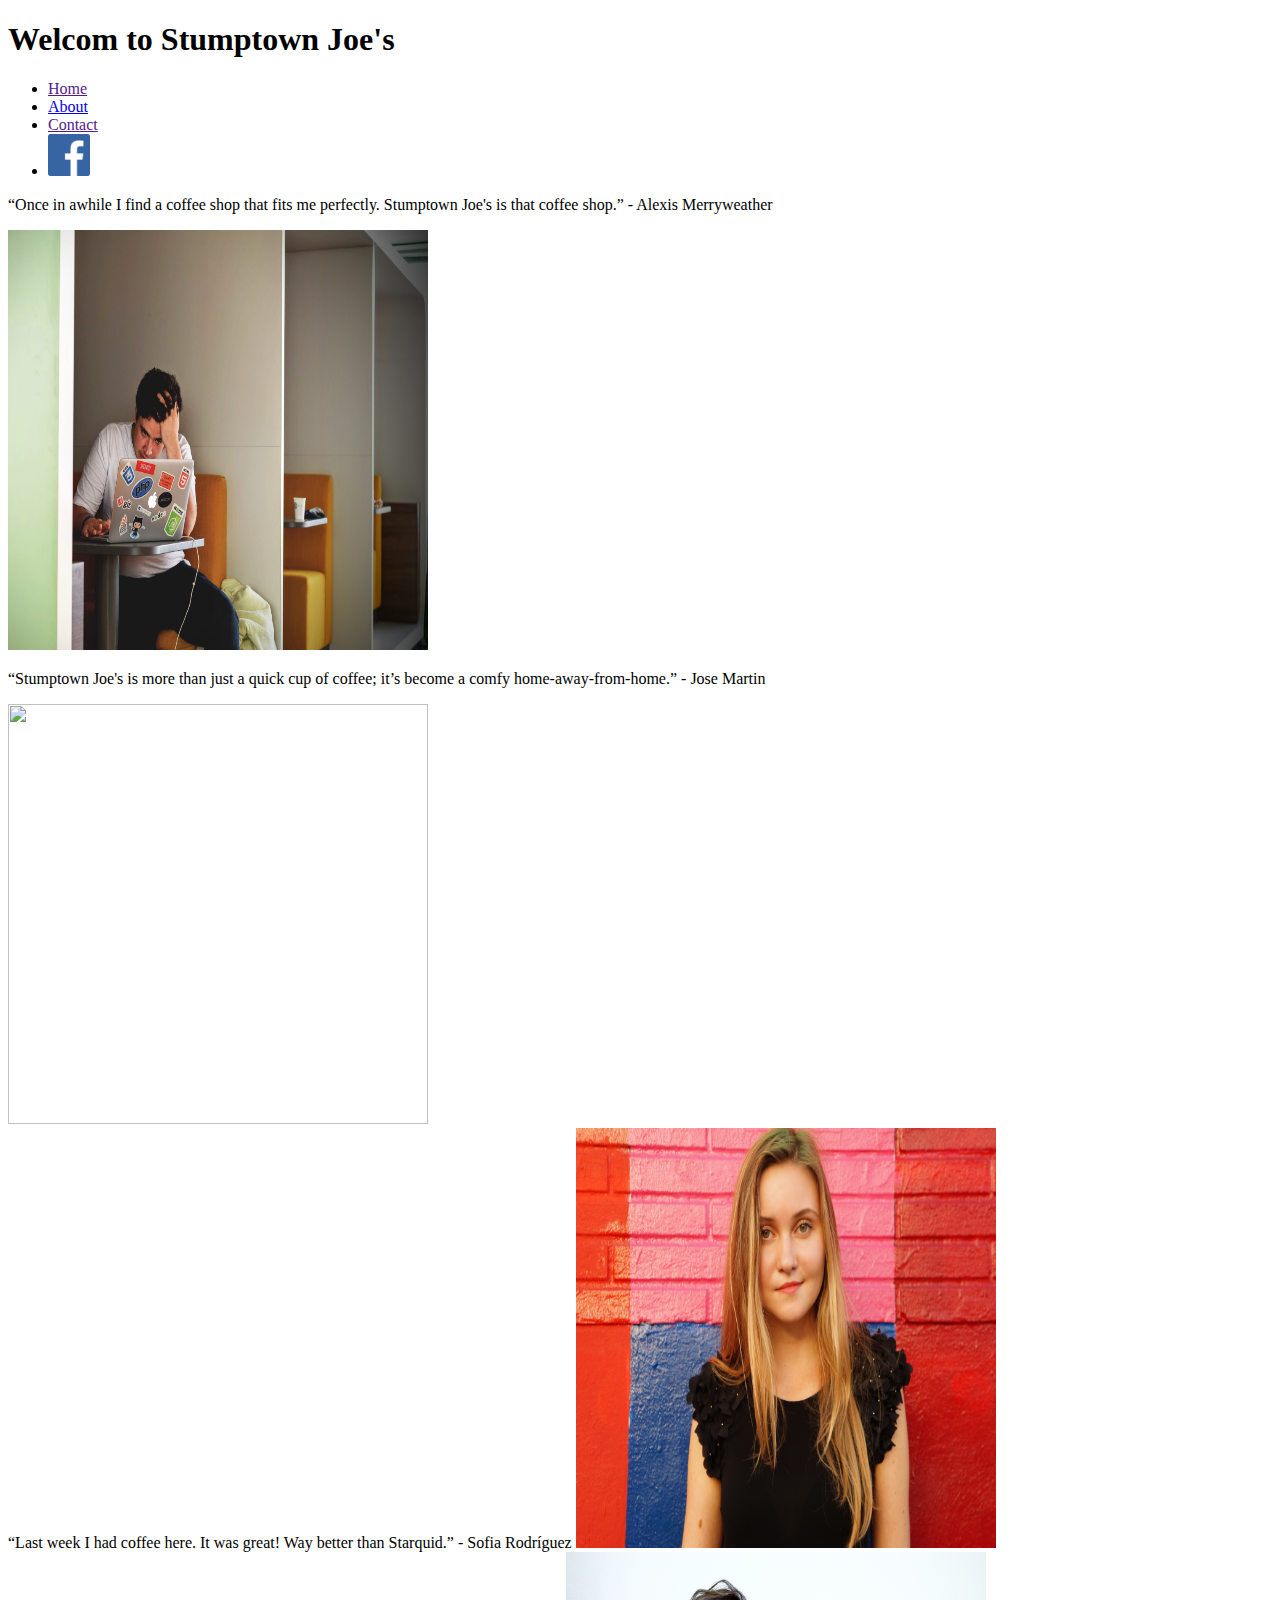
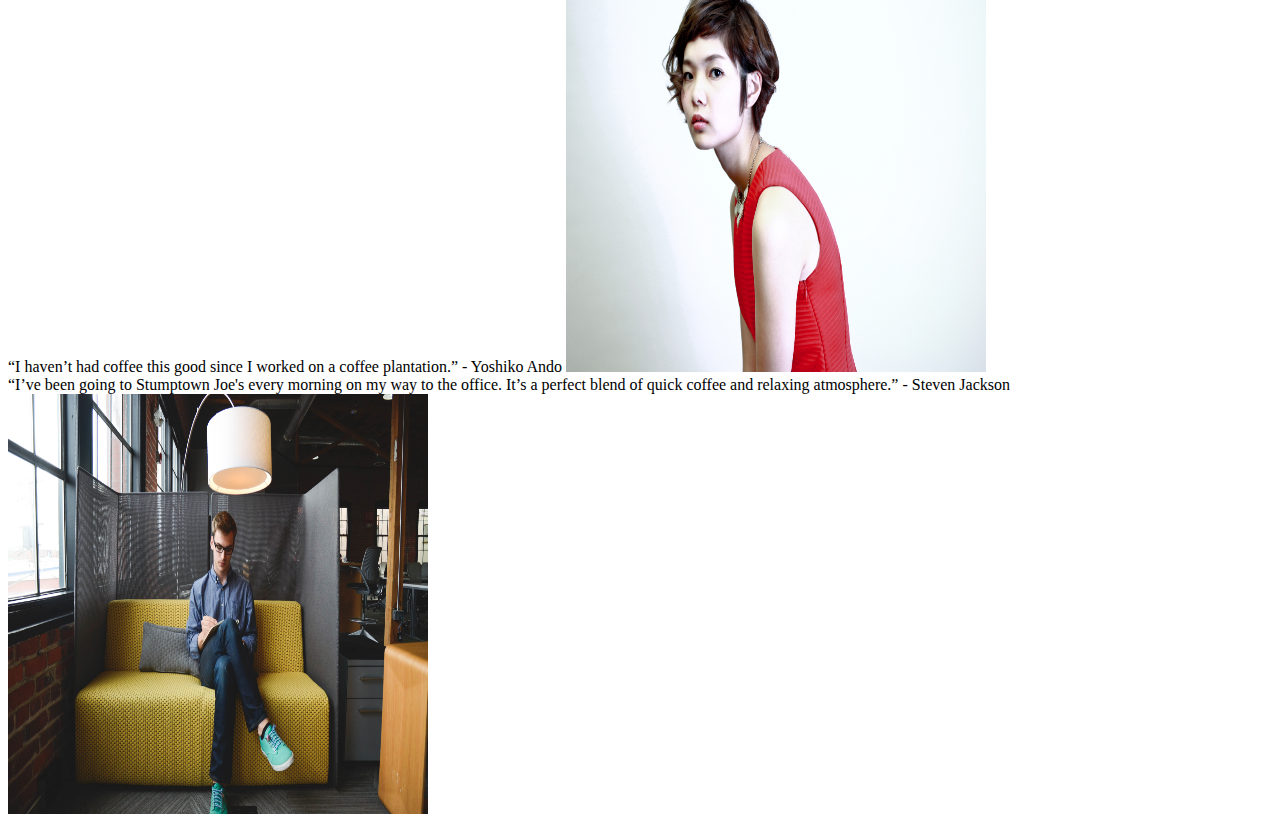
==== Index.html @ 584f42a0 "Update Index.html" ====
<!DOCTYPE html>
<html lang="en-ca">
<head>
  <meta charset="utf-8">
  <title>Stumptown Joe's</title>
  <link href="css/" rel="stylesheet">
</head>
<body>
<h1> Welcom to Stumptown Joe's</h1>
<nav>
  <ul class="thumbnails">
    <li>
      <a href="">Home</a>
    </li>
    <li>
      <a href="About.html">About</a>
    </li>
    <li>
      <a href="">Contact</a>
    </li>
    <li>
      <a href=""><img src="facebook_logo.jpg" alt=""  height="42" width="42"></a>
    </li>
  </ul>
  </nav>
      <a id="">
        
        
        
      </a>
      <a>
        
        
      </div>
      <div>
        
        
      </div>
      <div id="mancomputer">
        <p>“Once in awhile I find a coffee shop that fits me perfectly.  Stumptown Joe's is that coffee shop.” - Alexis Merryweather</p>
<img src="man_computer.jpeg" alt=""  height="420" width="420">
        
      </div>
      <div id="manworking">
        

<p>“Stumptown Joe's is more than just a quick cup of coffee;  it’s become a comfy home-away-from-home.”  - Jose Martin</p>
<img src="man_working.jpg" alt=""  height="420" width="420">

        
      </div>
      <div id="womanbuilding">
        
“Last week I had coffee here.  It was great!  Way better than Starquid.”  - Sofia Rodríguez
<img src="woman_building.jpg" alt=""  height="420" width="420">
        
      </div>
      <div id="womanred">
        
        
“I haven’t had coffee this good since I worked on a coffee plantation.”  - Yoshiko Ando
<img src="woman_red.jpeg" alt=""  height="420" width="420">
        
      </div>
      
      <div id="mansitting">
“I’ve been going to Stumptown Joe's every morning on my way to the office.  It’s a perfect blend of quick coffee and relaxing atmosphere.”  - Steven Jackson
<img src="man_sitting.jpg" alt=""  height="420" width="420">

</div>
</body>
</html>
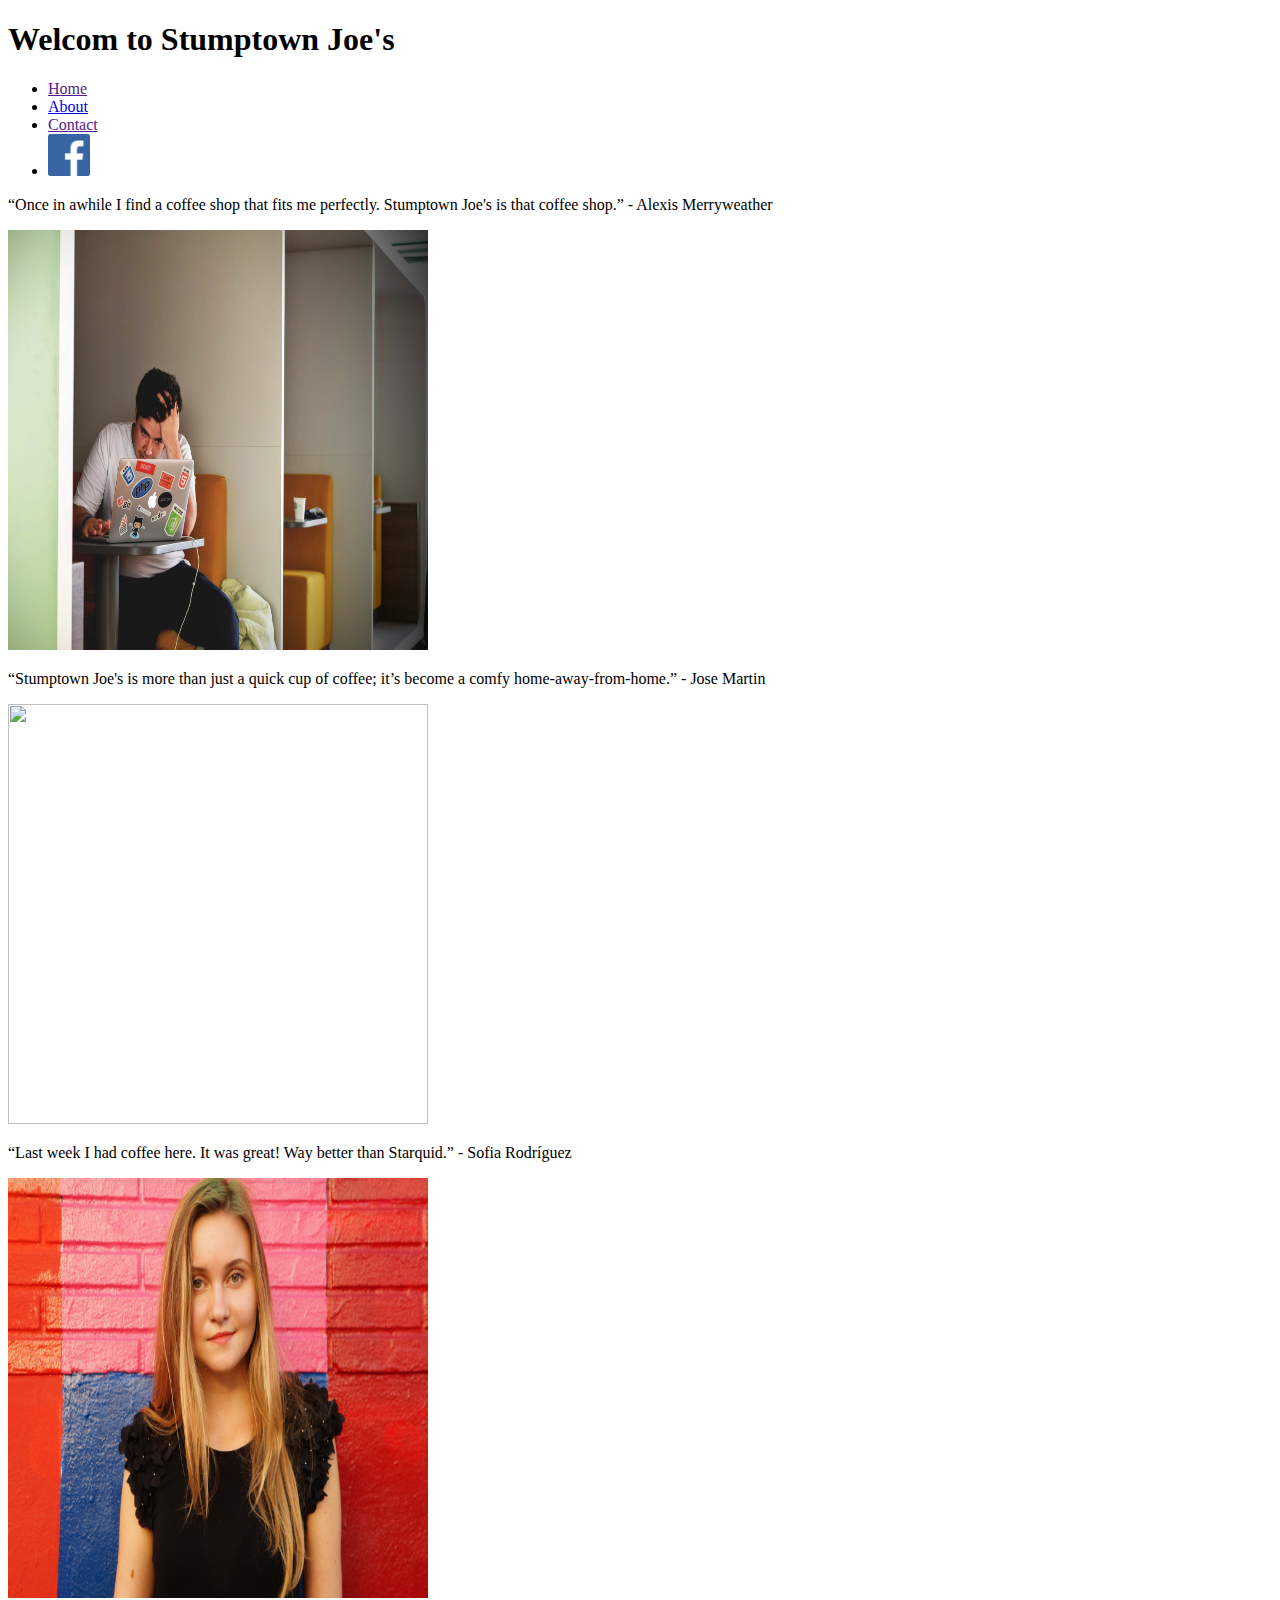
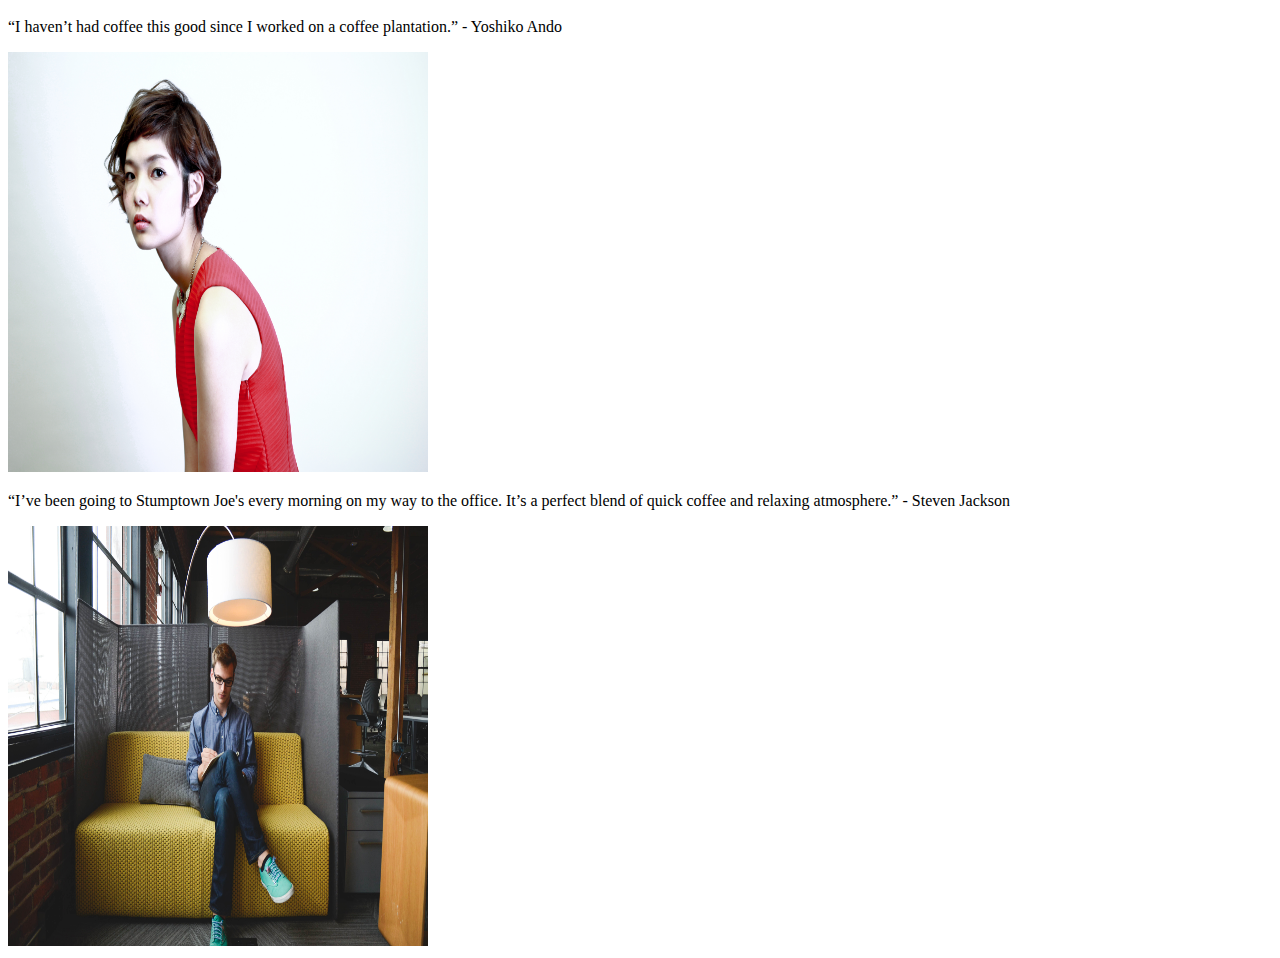
==== commit b3121070: "Update Index.html" ====
--- a/Index.html
+++ b/Index.html
@@ -51,20 +51,20 @@
       </div>
       <div id="womanbuilding">
         
-“Last week I had coffee here.  It was great!  Way better than Starquid.”  - Sofia Rodríguez
+<p>“Last week I had coffee here.  It was great!  Way better than Starquid.”  - Sofia Rodríguez</p>
 <img src="woman_building.jpg" alt=""  height="420" width="420">
         
       </div>
       <div id="womanred">
         
         
-“I haven’t had coffee this good since I worked on a coffee plantation.”  - Yoshiko Ando
+<p>“I haven’t had coffee this good since I worked on a coffee plantation.”  - Yoshiko Ando</p>
 <img src="woman_red.jpeg" alt=""  height="420" width="420">
         
       </div>
       
       <div id="mansitting">
-“I’ve been going to Stumptown Joe's every morning on my way to the office.  It’s a perfect blend of quick coffee and relaxing atmosphere.”  - Steven Jackson
+<p>“I’ve been going to Stumptown Joe's every morning on my way to the office.  It’s a perfect blend of quick coffee and relaxing atmosphere.”  - Steven Jackson</p>
 <img src="man_sitting.jpg" alt=""  height="420" width="420">
 
 </div>
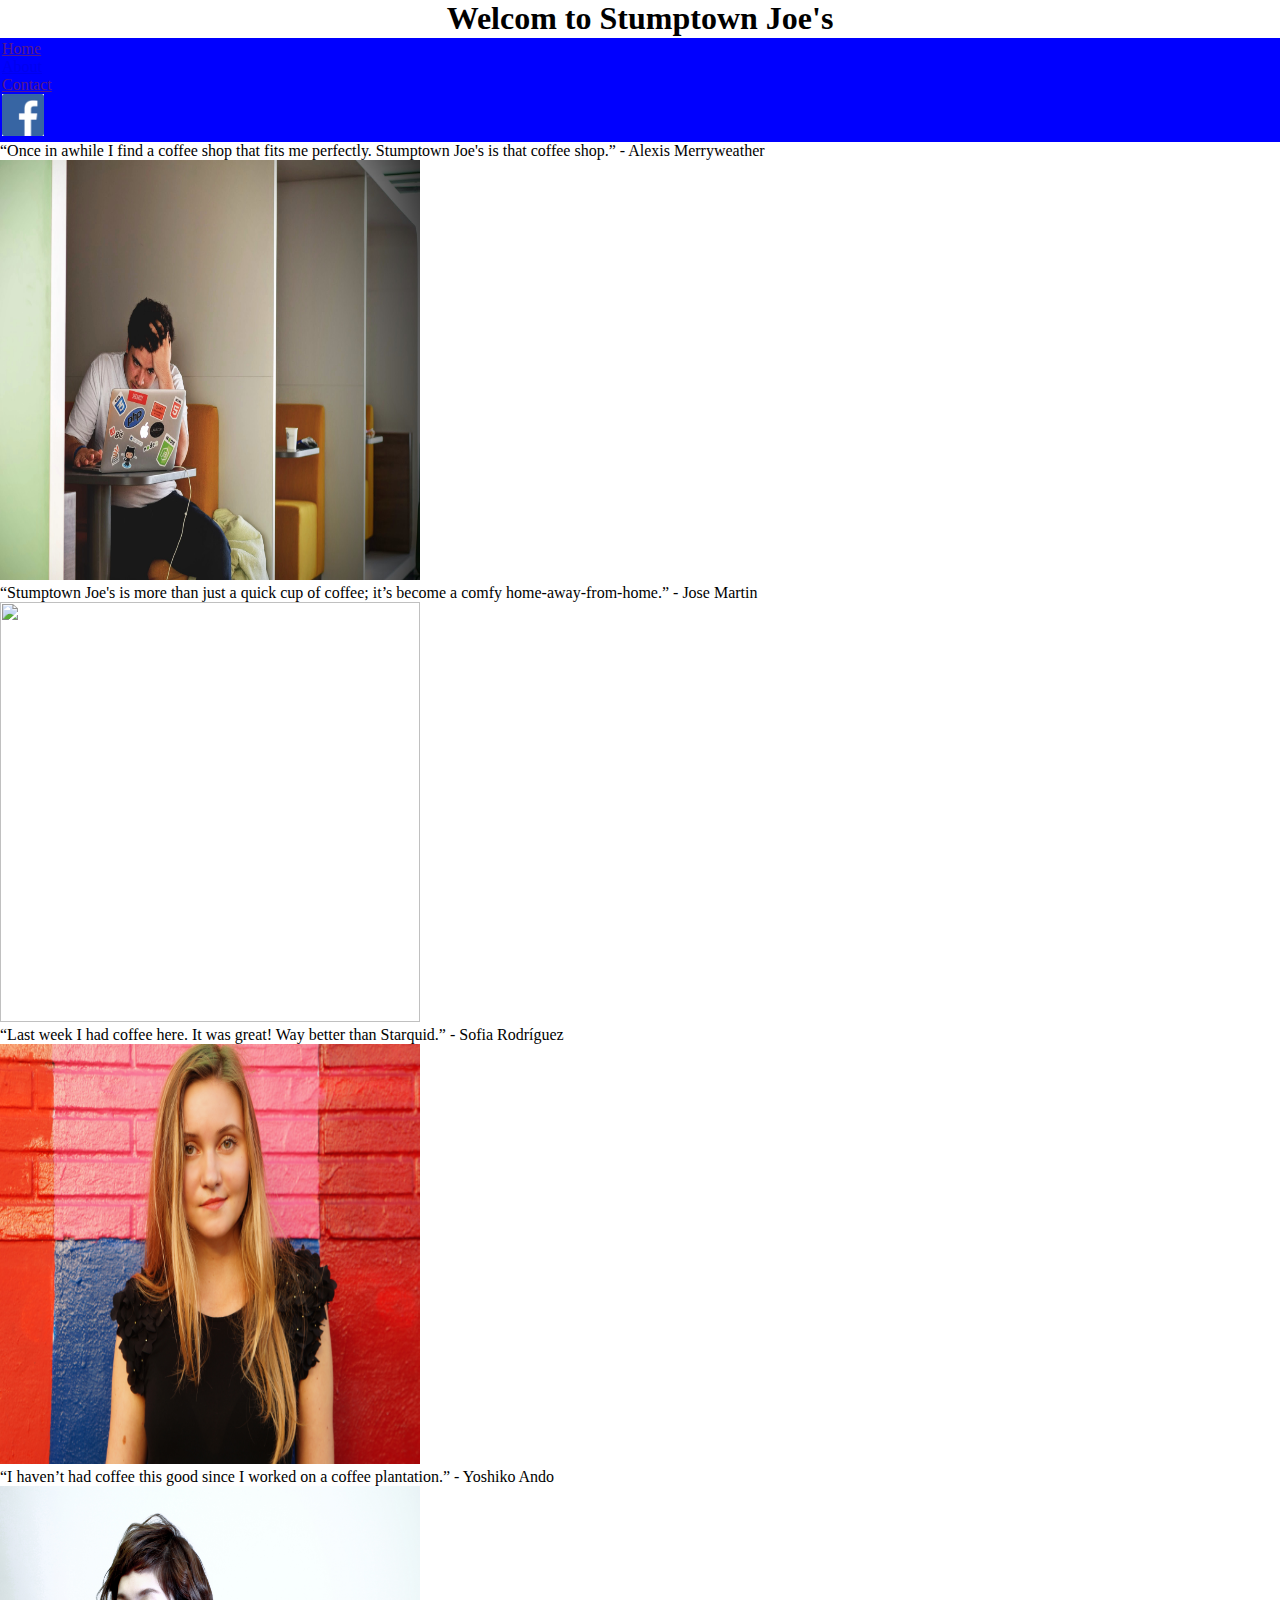
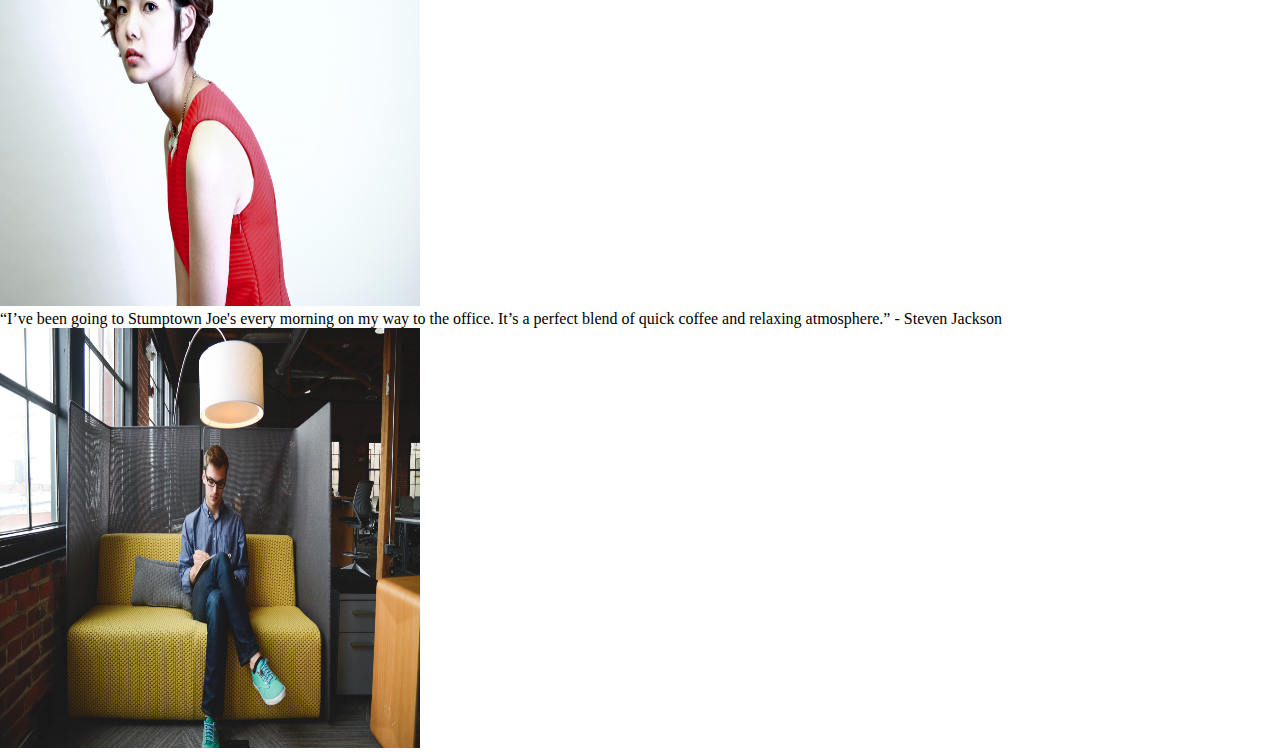
==== commit 06079dd8: "Update Index.html" ====
--- a/Index.html
+++ b/Index.html
@@ -3,7 +3,7 @@
 <head>
   <meta charset="utf-8">
   <title>Stumptown Joe's</title>
-  <link href="css/" rel="stylesheet">
+  <link href="CodeChallenge.css" rel="stylesheet">
 </head>
 <body>
 <h1> Welcom to Stumptown Joe's</h1>
--- a/CodeChallenge.css
+++ b/CodeChallenge.css
@@ -0,0 +1,15 @@
+@charset="UTF-8";
+html, body, h1, h2, ul, li, a, p {
+	padding: 0;
+	margin:0;
+}
+h1{
+	text-align: center;
+}
+nav{
+	color: white;
+	background-color: blue;
+	padding: 2px;
+	margin-top: 1px;
+}
+
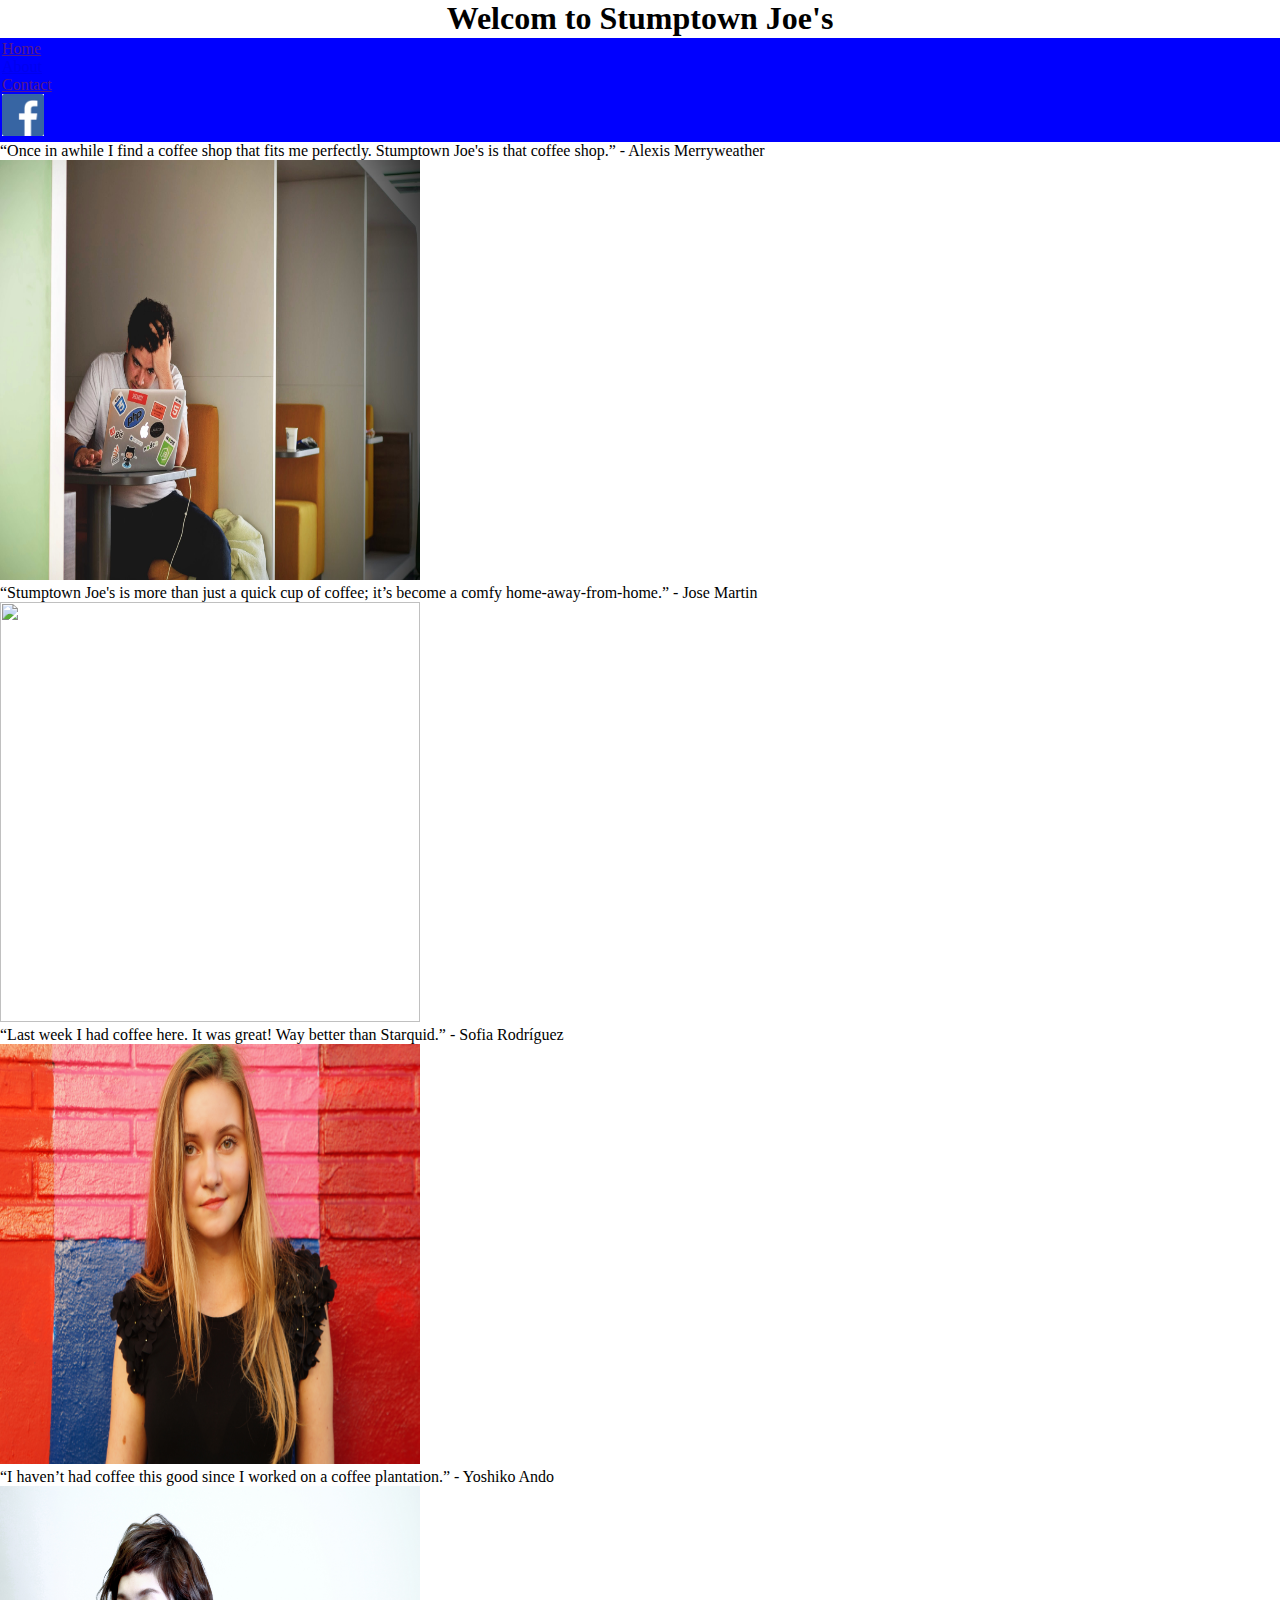
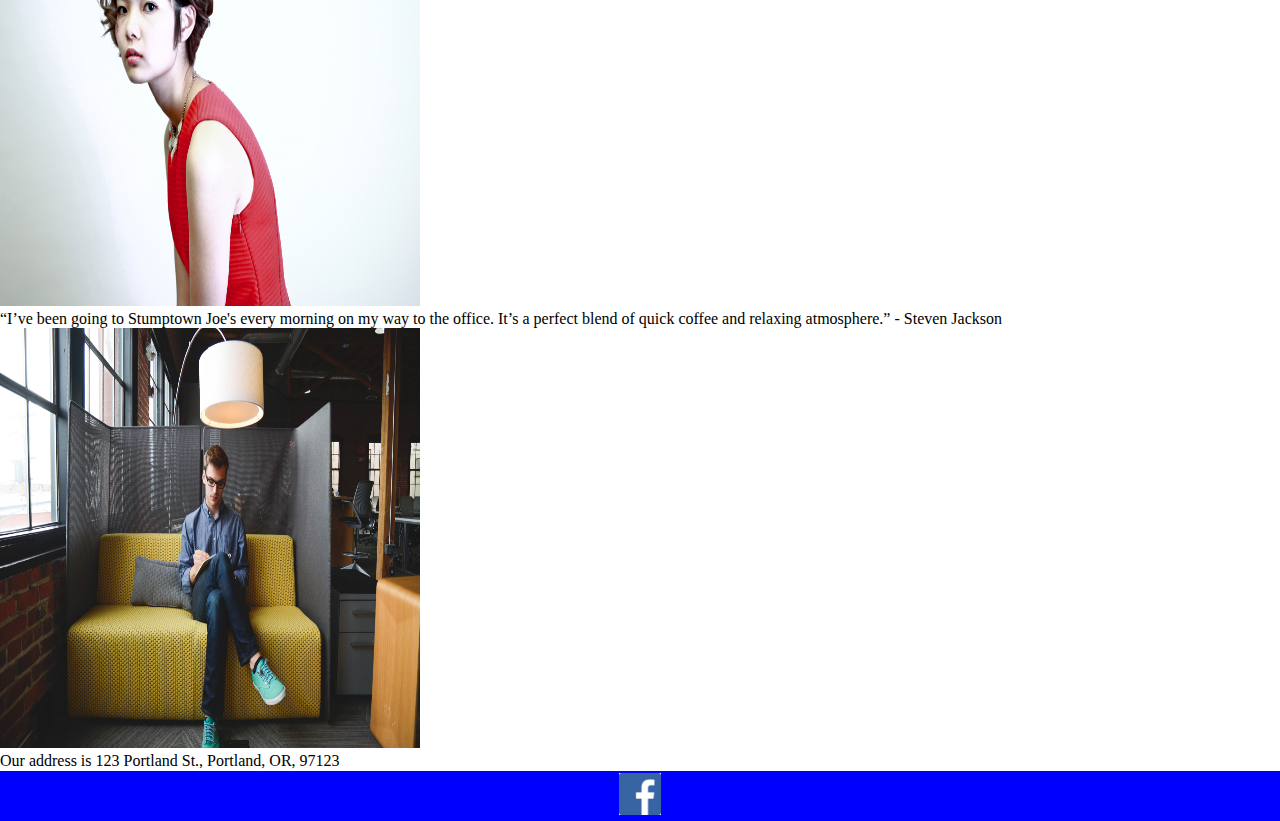
==== commit 943156de: "Update Index.html" ====
--- a/Index.html
+++ b/Index.html
@@ -68,5 +68,17 @@
 <img src="man_sitting.jpg" alt=""  height="420" width="420">
 
 </div>
+<div class = "bottom">
+  <p>Our address is 123 Portland St., Portland, OR, 97123</p>
+</div>
+<footer>
+  <nav>
+  <ul class="">
+        <li>
+      <a href=""><img src="facebook_logo.jpg" alt=""  height="42" width="42"></a>
+    </li>
+  </ul>
+  </nav>
+</footer>
 </body>
 </html>
--- a/CodeChallenge.css
+++ b/CodeChallenge.css
@@ -1,10 +1,18 @@
 @charset="UTF-8";
-html, body, h1, h2, ul, li, a, p {
+html, body, h1, ul, li, a, p {
 	padding: 0;
 	margin:0;
 }
 h1{
 	text-align: center;
+}
+#bottom {
+	text-align: center;
+}
+footer{
+	text-align: center;
+	color: white;
+	background-color: blue;
 }
 nav{
 	color: white;
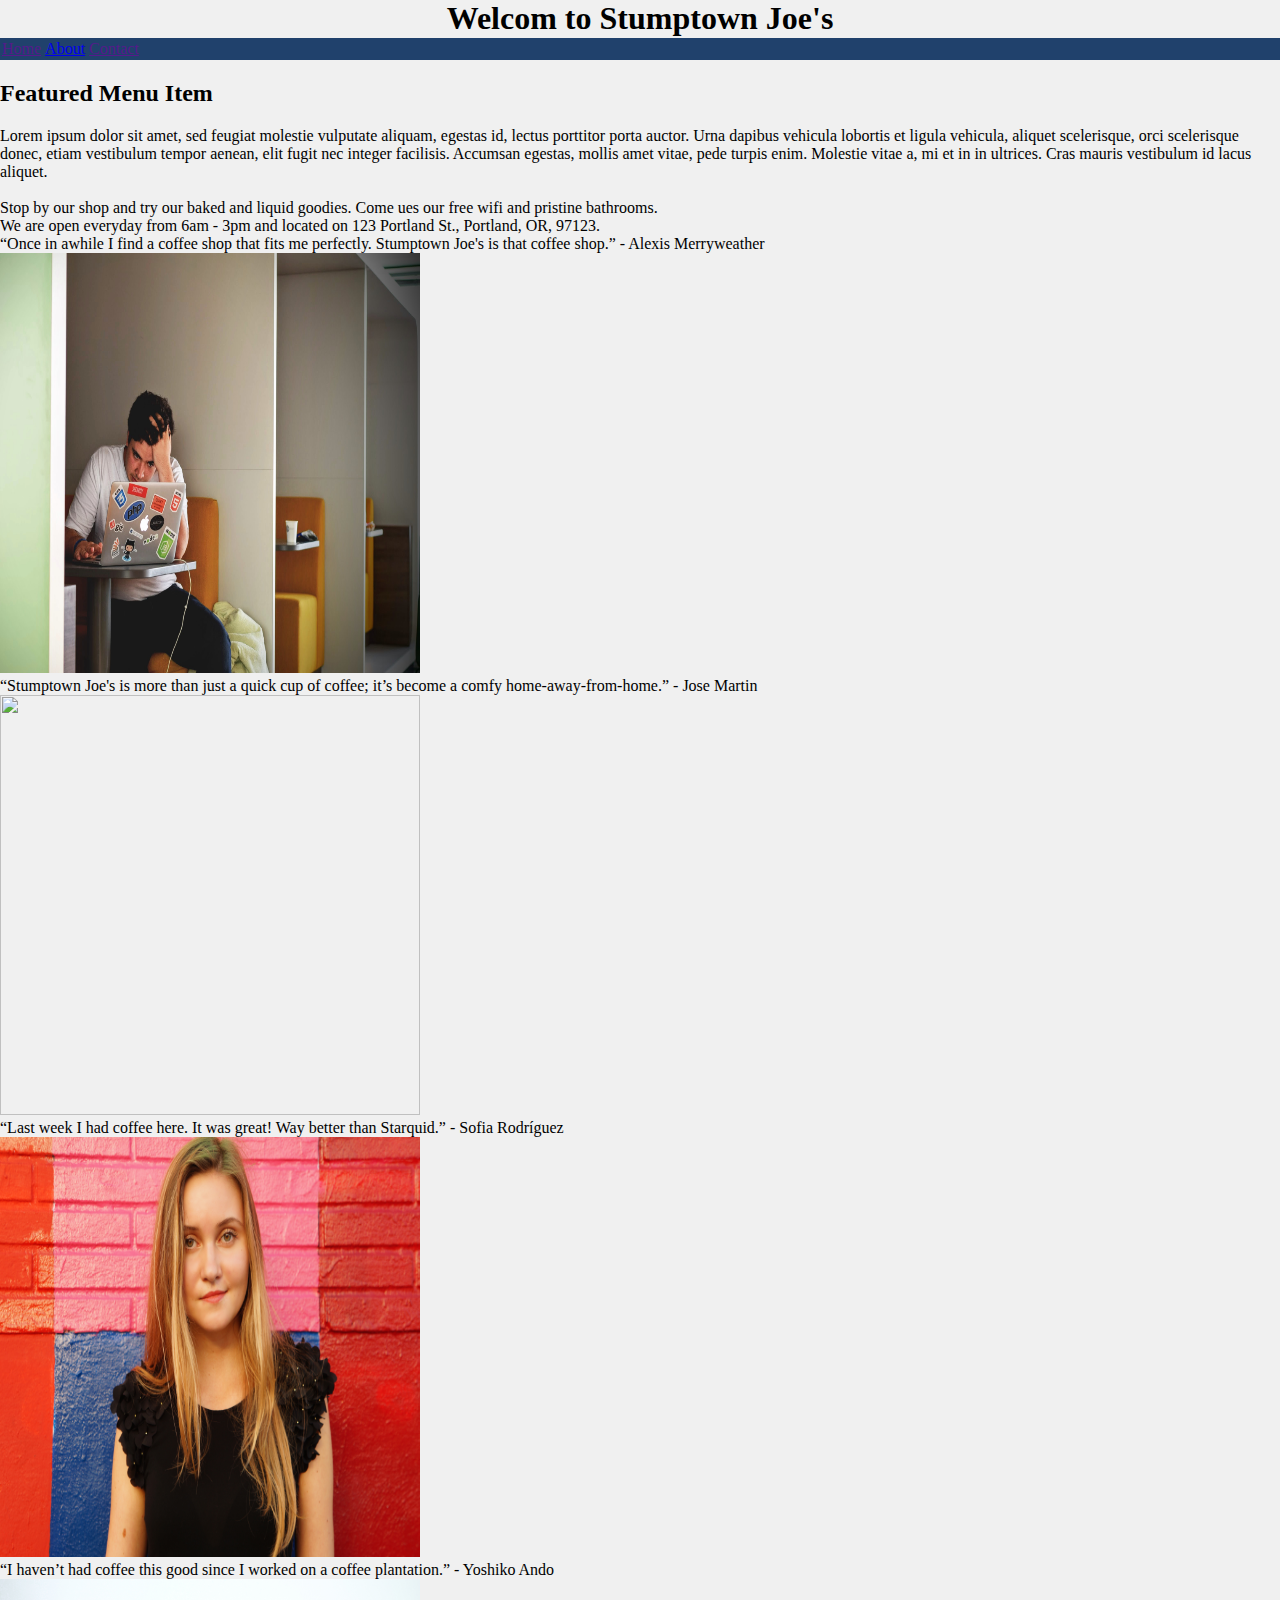
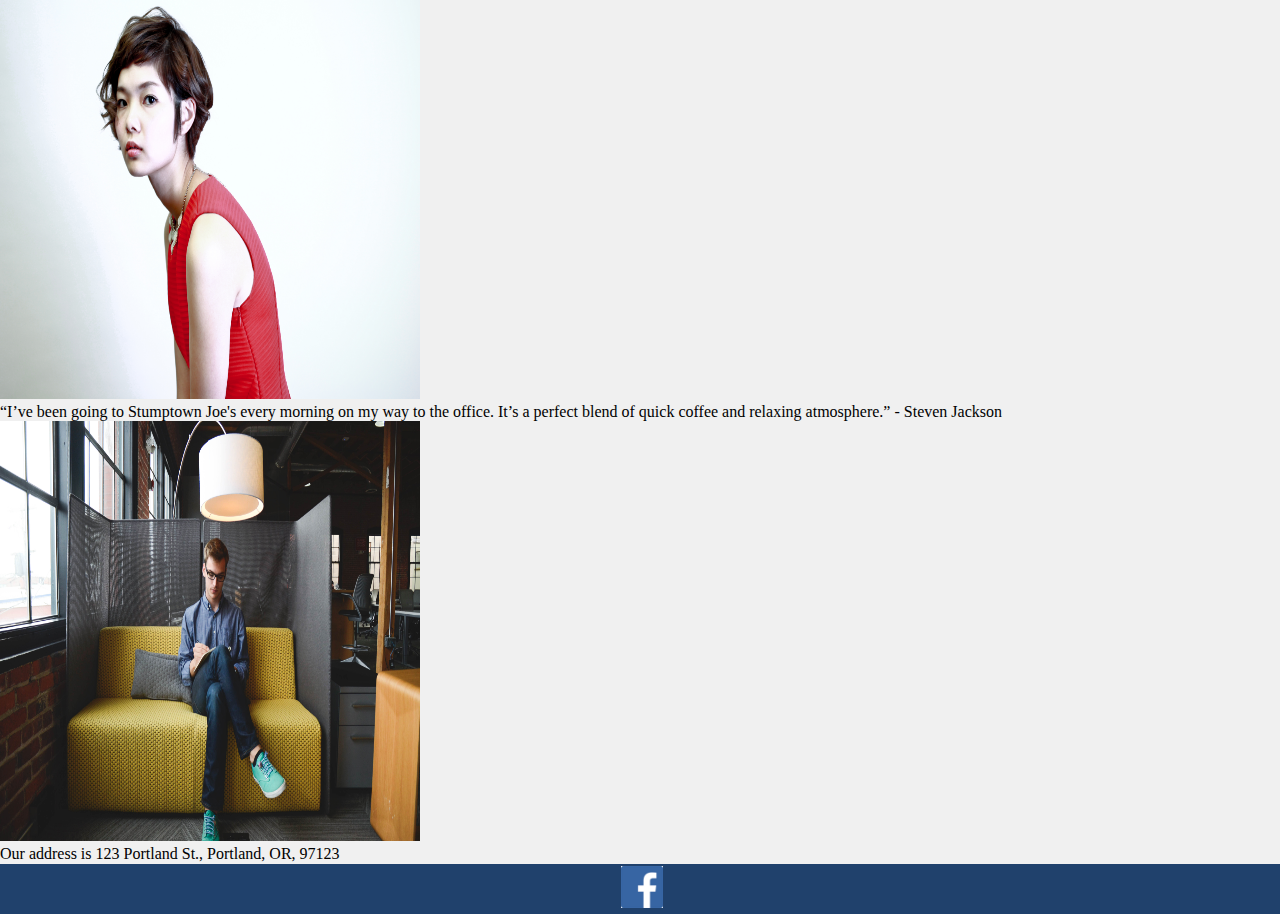
==== commit 501f08b9: "Update Index.html" ====
--- a/Index.html
+++ b/Index.html
@@ -18,24 +18,21 @@
     <li>
       <a href="">Contact</a>
     </li>
-    <li>
-      <a href=""><img src="facebook_logo.jpg" alt=""  height="42" width="42"></a>
-    </li>
   </ul>
   </nav>
-      <a id="">
-        
-        
-        
-      </a>
-      <a>
-        
-        
-      </div>
-      <div>
-        
-        
-      </div>
+    <h2> Featured Menu Item </h2>
+    <p>
+      Lorem ipsum dolor sit amet, sed feugiat molestie vulputate aliquam, egestas id, lectus porttitor porta auctor. Urna dapibus vehicula lobortis et ligula vehicula, aliquet scelerisque, orci scelerisque donec, etiam vestibulum tempor aenean, elit fugit nec integer facilisis. Accumsan egestas, mollis amet vitae, pede turpis enim. Molestie vitae a, mi et in in ultrices. Cras mauris vestibulum id lacus aliquet.
+    </p><br>
+    
+    <div class = "tagline">
+    <p>
+      Stop by our shop and try our baked and liquid goodies. Come ues our free wifi and pristine bathrooms.
+    </p>
+    <p>
+      We are open everyday from 6am - 3pm and located on 123 Portland St., Portland, OR, 97123.
+    </p>
+    </div>
       <div id="mancomputer">
         <p>“Once in awhile I find a coffee shop that fits me perfectly.  Stumptown Joe's is that coffee shop.” - Alexis Merryweather</p>
 <img src="man_computer.jpeg" alt=""  height="420" width="420">
--- a/CodeChallenge.css
+++ b/CodeChallenge.css
@@ -2,6 +2,10 @@
 html, body, h1, ul, li, a, p {
 	padding: 0;
 	margin:0;
+}
+
+html {
+	background-color: #f0f0f0;
 }
 h1{
 	text-align: center;
@@ -12,12 +16,18 @@
 footer{
 	text-align: center;
 	color: white;
-	background-color: blue;
+	background-color: #20416c;
 }
 nav{
 	color: white;
-	background-color: blue;
+	background-color: #20416c;
 	padding: 2px;
 	margin-top: 1px;
+	width: 100%;
+}
+li {
+	display: inline;
+	text-align: center;
+	color: white;
 }
 
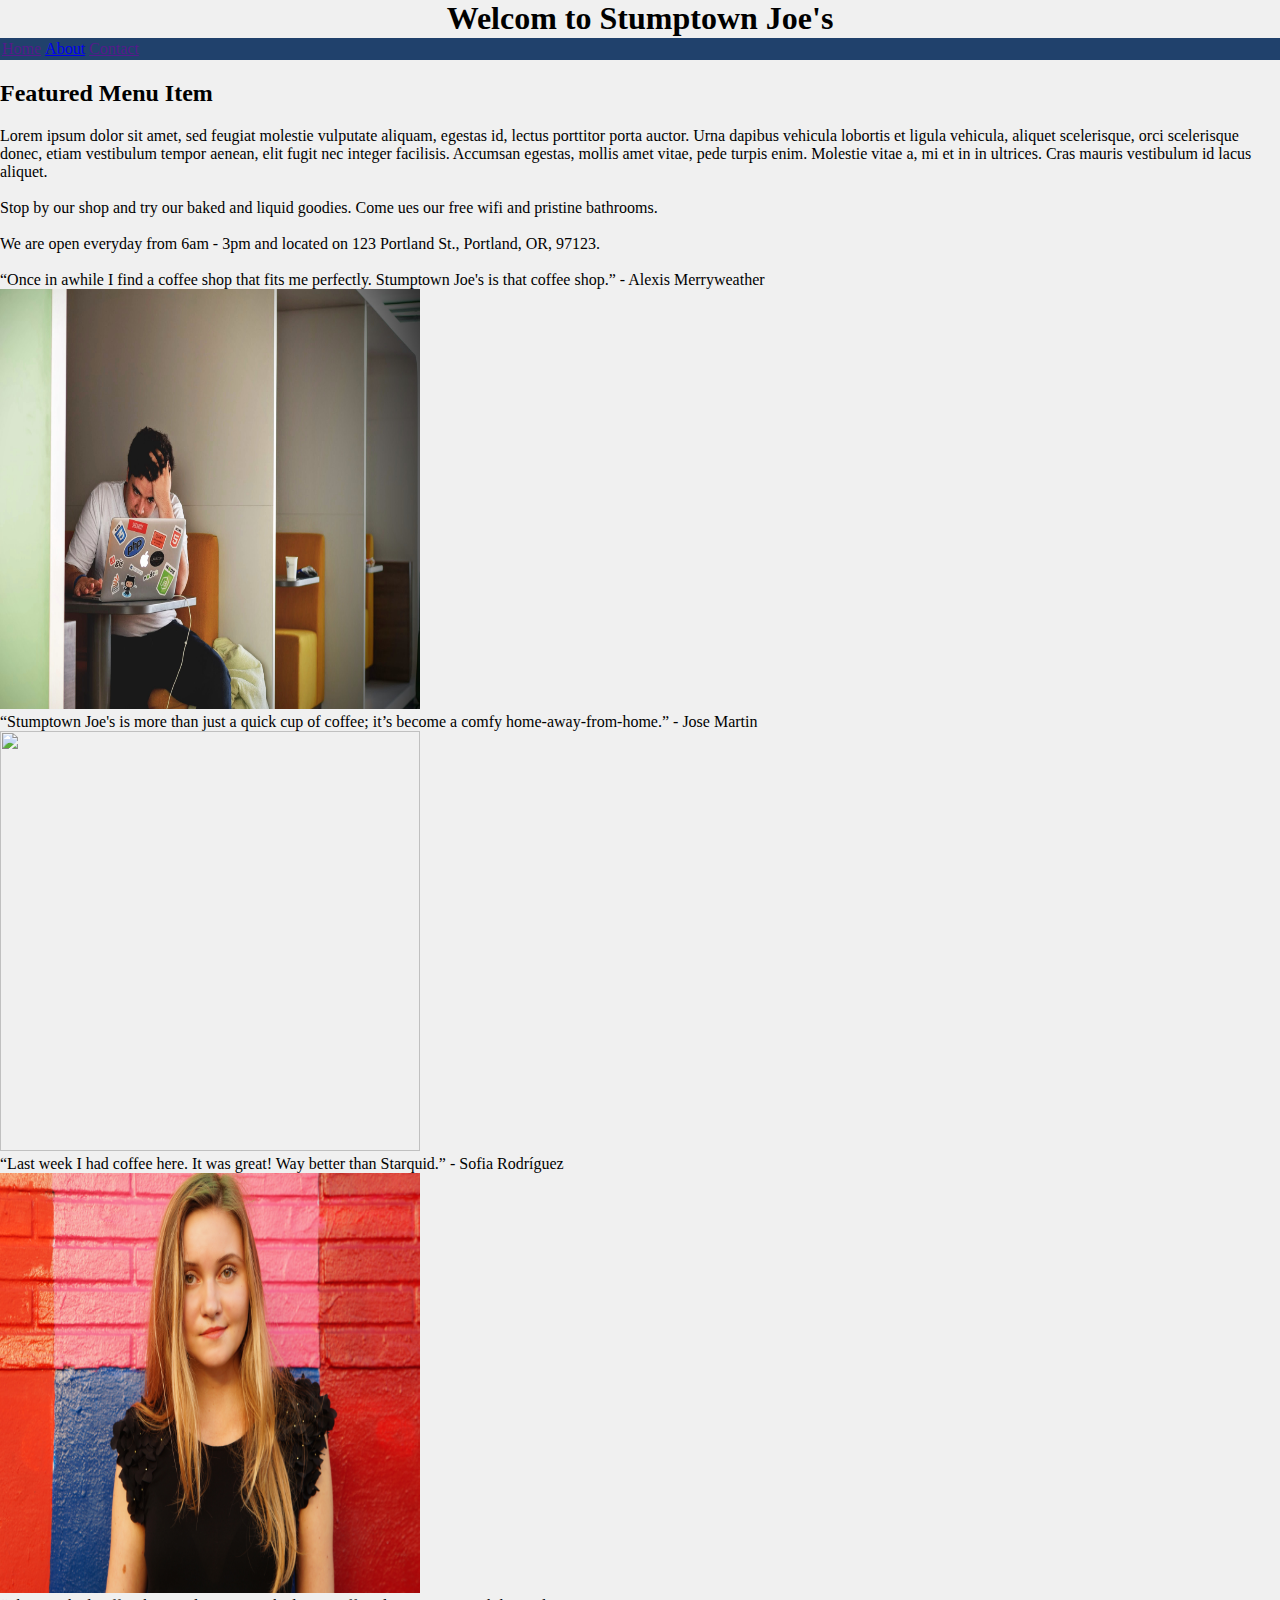
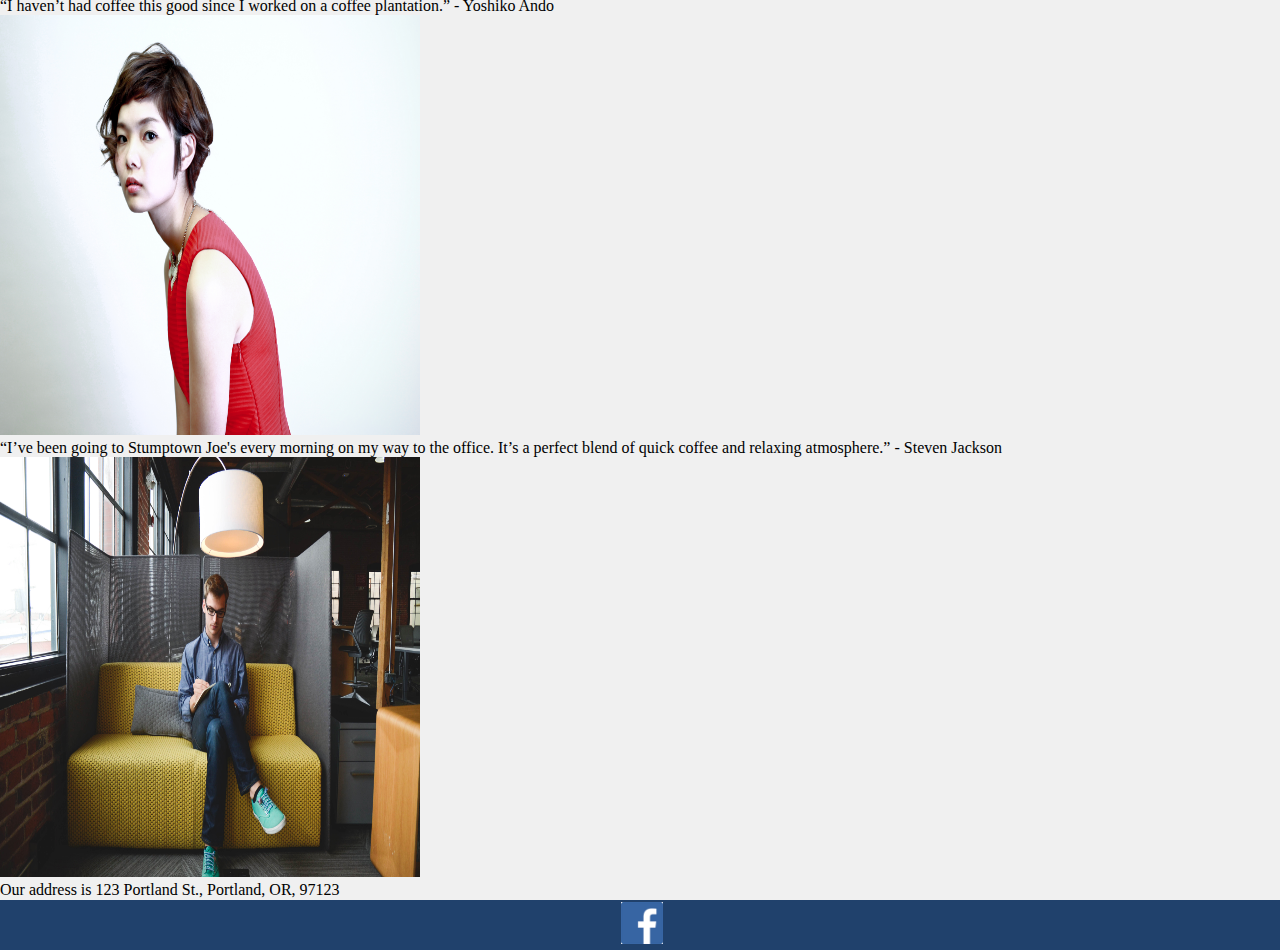
==== commit 8bf68edf: "Update Index.html" ====
--- a/Index.html
+++ b/Index.html
@@ -28,10 +28,10 @@
     <div class = "tagline">
     <p>
       Stop by our shop and try our baked and liquid goodies. Come ues our free wifi and pristine bathrooms.
-    </p>
+    </p><br>
     <p>
       We are open everyday from 6am - 3pm and located on 123 Portland St., Portland, OR, 97123.
-    </p>
+    </p><br>
     </div>
       <div id="mancomputer">
         <p>“Once in awhile I find a coffee shop that fits me perfectly.  Stumptown Joe's is that coffee shop.” - Alexis Merryweather</p>
--- a/CodeChallenge.css
+++ b/CodeChallenge.css
@@ -30,4 +30,9 @@
 	text-align: center;
 	color: white;
 }
+article {
+	background-color: white;
+	margin-top: 5px;
+	padding: 10px 15px;
+}
 
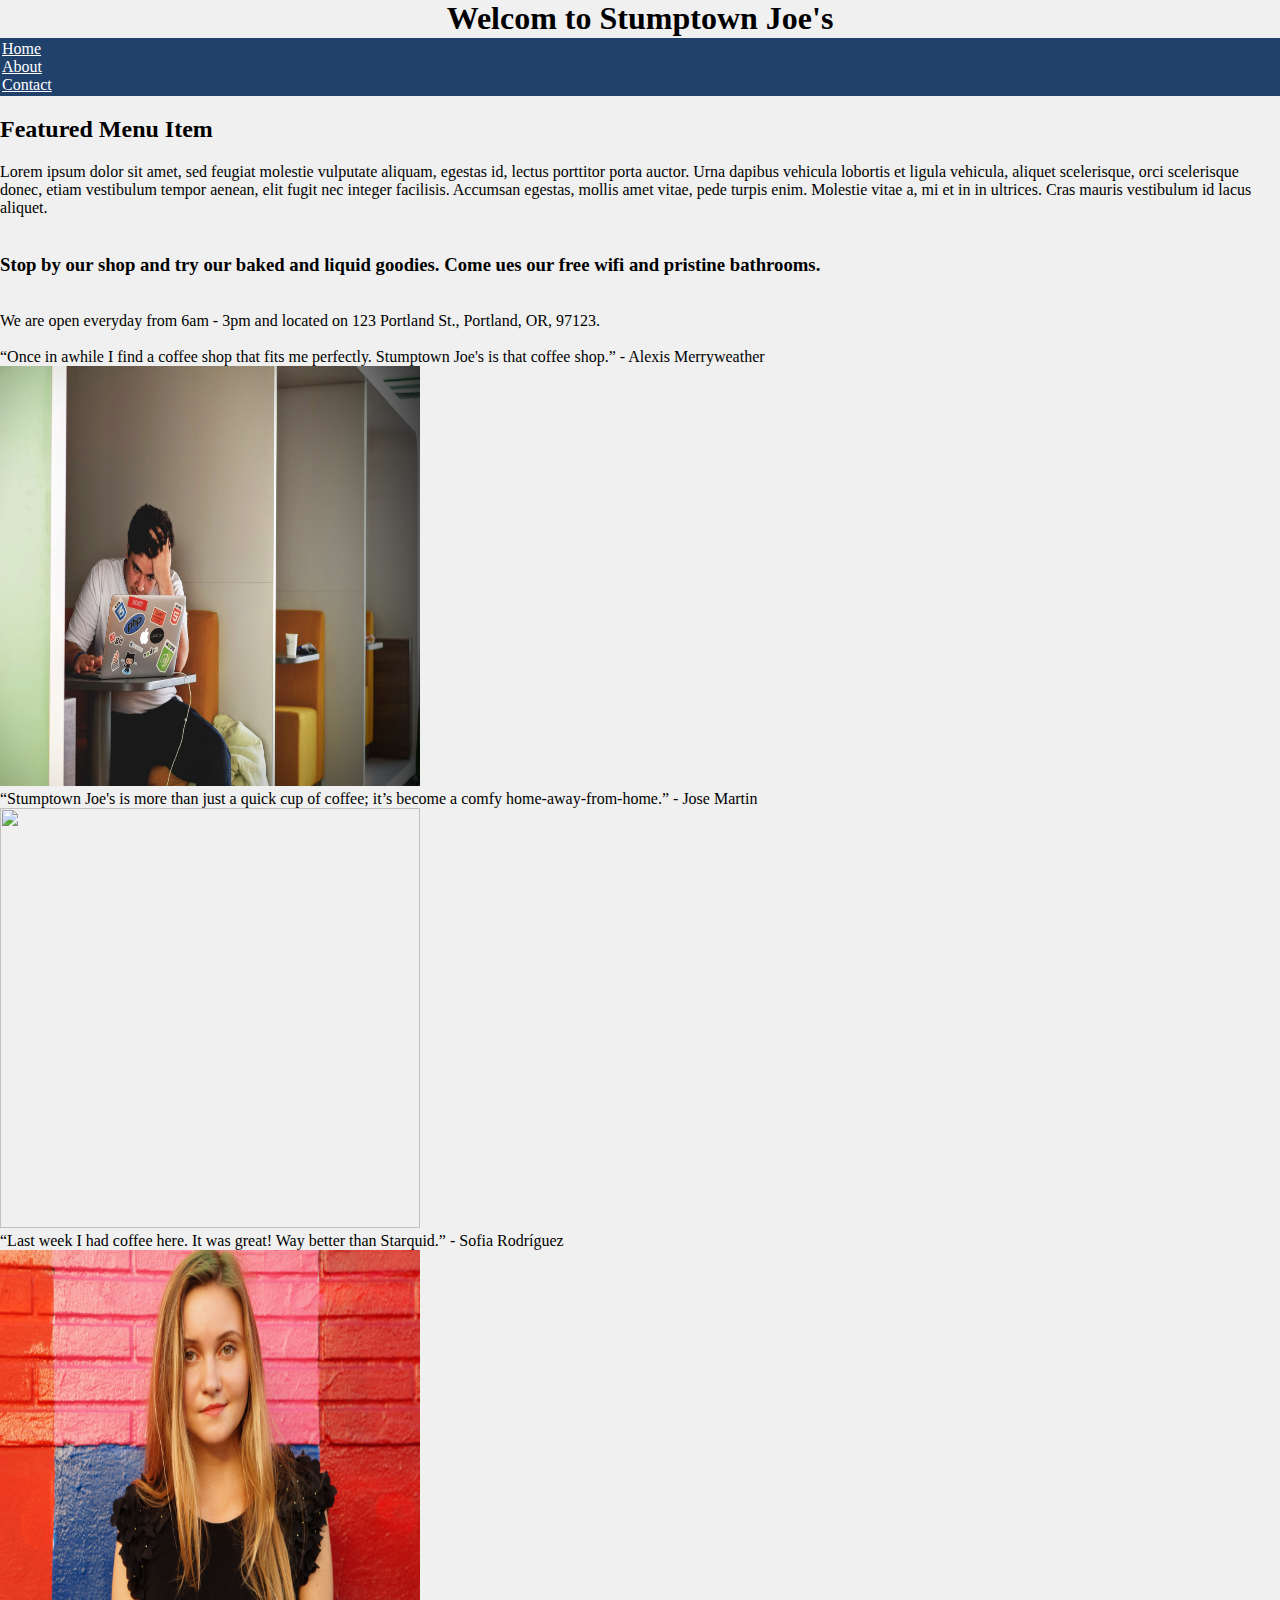
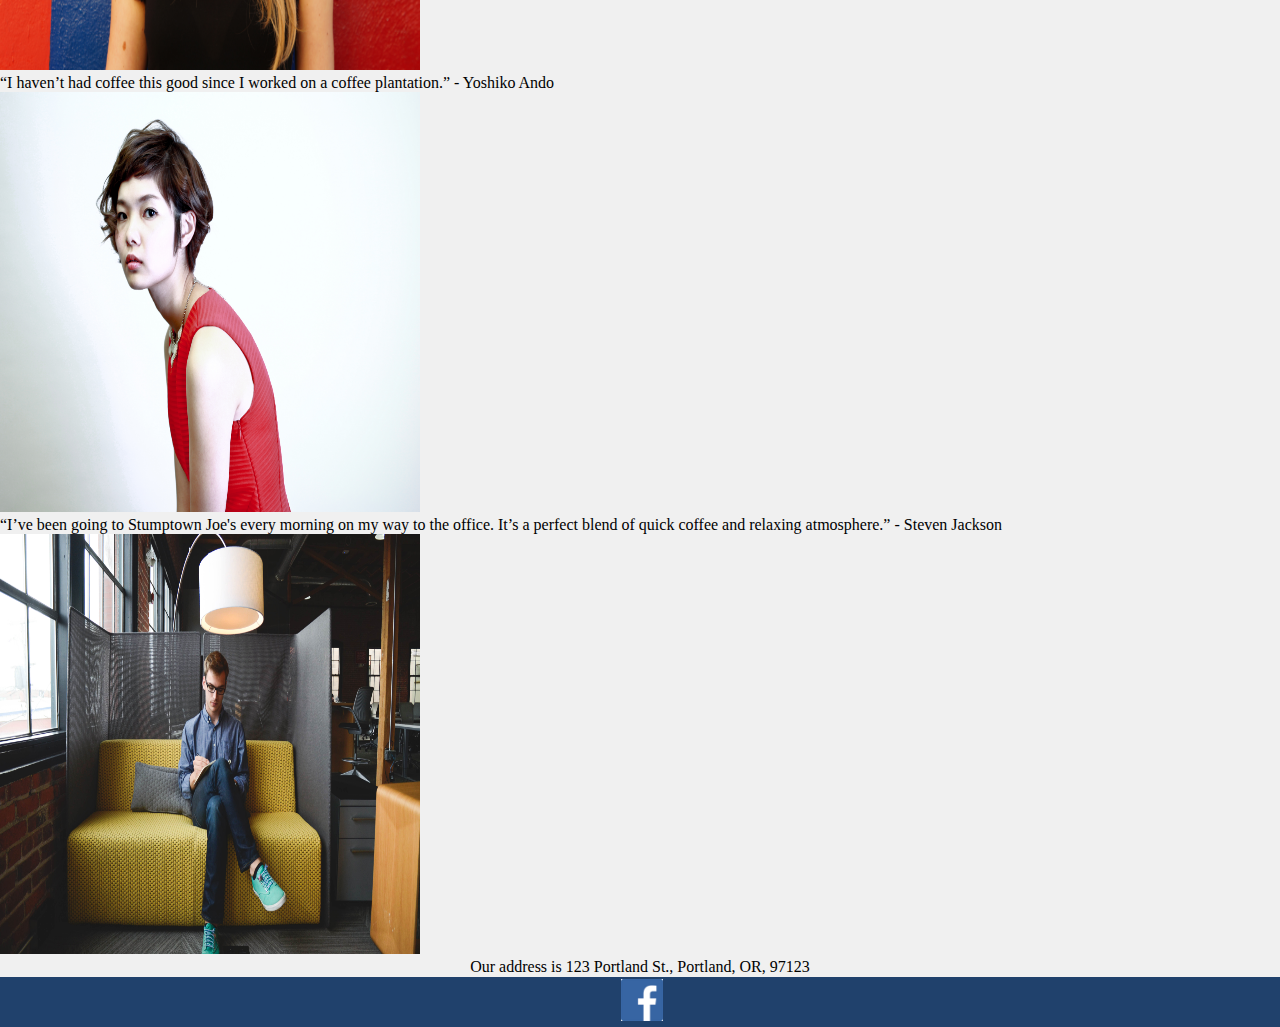
==== commit 42f53733: "Update Index.html" ====
--- a/Index.html
+++ b/Index.html
@@ -25,14 +25,13 @@
       Lorem ipsum dolor sit amet, sed feugiat molestie vulputate aliquam, egestas id, lectus porttitor porta auctor. Urna dapibus vehicula lobortis et ligula vehicula, aliquet scelerisque, orci scelerisque donec, etiam vestibulum tempor aenean, elit fugit nec integer facilisis. Accumsan egestas, mollis amet vitae, pede turpis enim. Molestie vitae a, mi et in in ultrices. Cras mauris vestibulum id lacus aliquet.
     </p><br>
     
-    <div class = "tagline">
-    <p>
+    <h3>
       Stop by our shop and try our baked and liquid goodies. Come ues our free wifi and pristine bathrooms.
-    </p><br>
+    </h3><br>
     <p>
       We are open everyday from 6am - 3pm and located on 123 Portland St., Portland, OR, 97123.
     </p><br>
-    </div>
+  
       <div id="mancomputer">
         <p>“Once in awhile I find a coffee shop that fits me perfectly.  Stumptown Joe's is that coffee shop.” - Alexis Merryweather</p>
 <img src="man_computer.jpeg" alt=""  height="420" width="420">
--- a/CodeChallenge.css
+++ b/CodeChallenge.css
@@ -10,7 +10,7 @@
 h1{
 	text-align: center;
 }
-#bottom {
+.bottom {
 	text-align: center;
 }
 footer{
@@ -25,14 +25,12 @@
 	margin-top: 1px;
 	width: 100%;
 }
-li {
+li a {
 	display: inline;
 	text-align: center;
 	color: white;
 }
-article {
-	background-color: white;
-	margin-top: 5px;
-	padding: 10px 15px;
+.tagline {
+	text-align: center;
 }
 
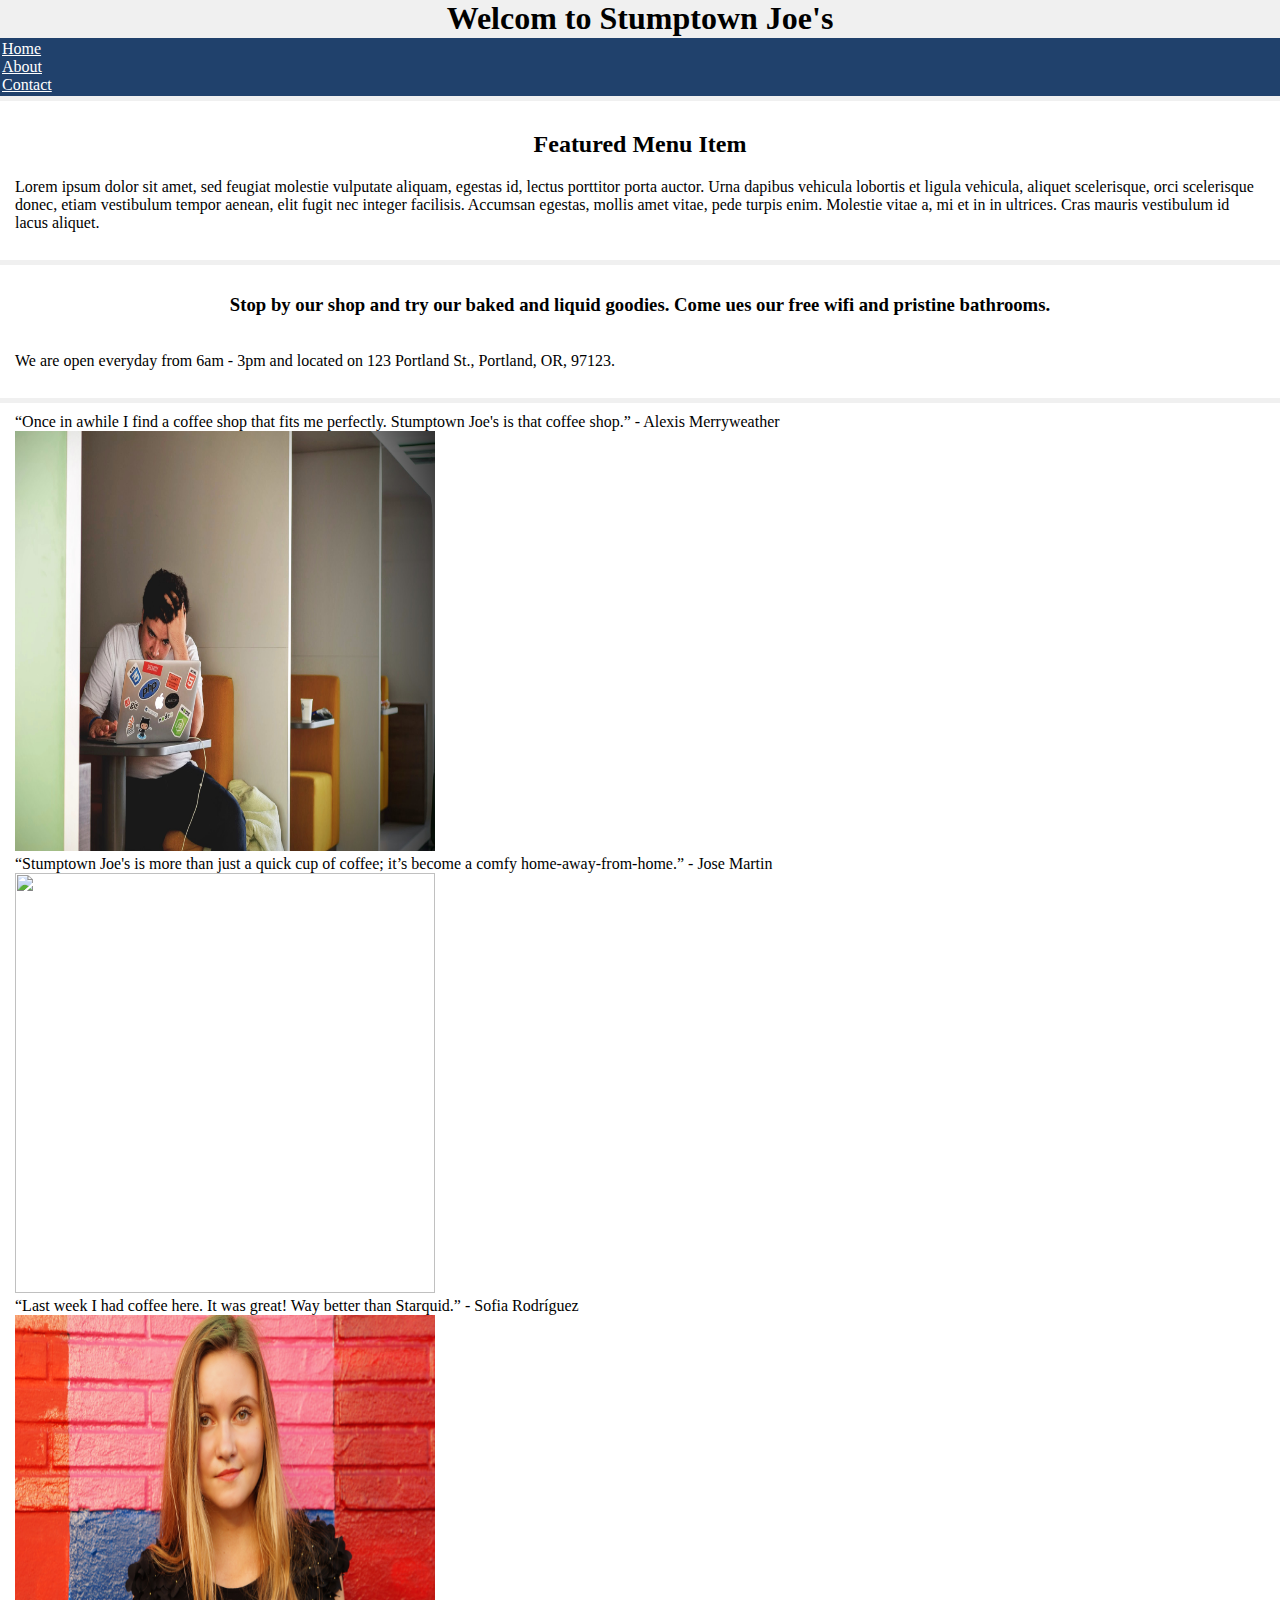
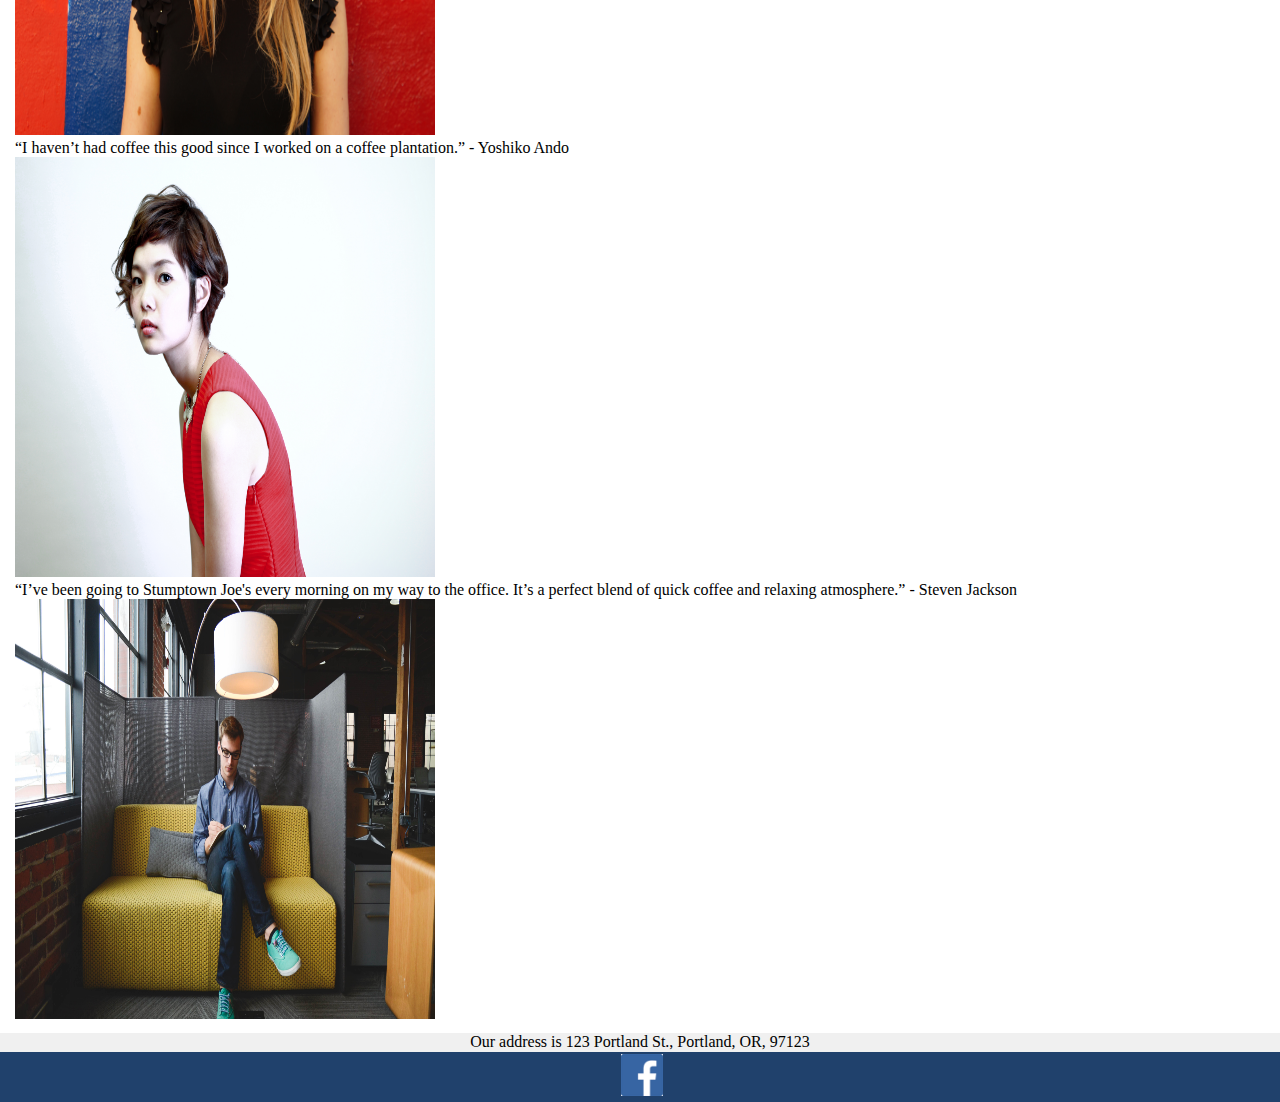
==== commit 05680001: "Update Index.html" ====
--- a/Index.html
+++ b/Index.html
@@ -20,18 +20,23 @@
     </li>
   </ul>
   </nav>
+  <article>
     <h2> Featured Menu Item </h2>
     <p>
       Lorem ipsum dolor sit amet, sed feugiat molestie vulputate aliquam, egestas id, lectus porttitor porta auctor. Urna dapibus vehicula lobortis et ligula vehicula, aliquet scelerisque, orci scelerisque donec, etiam vestibulum tempor aenean, elit fugit nec integer facilisis. Accumsan egestas, mollis amet vitae, pede turpis enim. Molestie vitae a, mi et in in ultrices. Cras mauris vestibulum id lacus aliquet.
     </p><br>
-    
+    </article>
+    <article>
     <h3>
       Stop by our shop and try our baked and liquid goodies. Come ues our free wifi and pristine bathrooms.
     </h3><br>
+    <div class = "tagline">
     <p>
       We are open everyday from 6am - 3pm and located on 123 Portland St., Portland, OR, 97123.
     </p><br>
-  
+    </div>
+    </article>
+  <article>
       <div id="mancomputer">
         <p>“Once in awhile I find a coffee shop that fits me perfectly.  Stumptown Joe's is that coffee shop.” - Alexis Merryweather</p>
 <img src="man_computer.jpeg" alt=""  height="420" width="420">
@@ -64,6 +69,7 @@
 <img src="man_sitting.jpg" alt=""  height="420" width="420">
 
 </div>
+</article>
 <div class = "bottom">
   <p>Our address is 123 Portland St., Portland, OR, 97123</p>
 </div>
--- a/CodeChallenge.css
+++ b/CodeChallenge.css
@@ -27,10 +27,17 @@
 }
 li a {
 	display: inline;
-	text-align: center;
 	color: white;
 }
-.tagline {
+h2 {
 	text-align: center;
 }
+h3 {
+	text-align: center;
+}
+article {
+	background-color: white;
+	margin-top: 5px;
+	padding: 10px 15px;
+}
 
